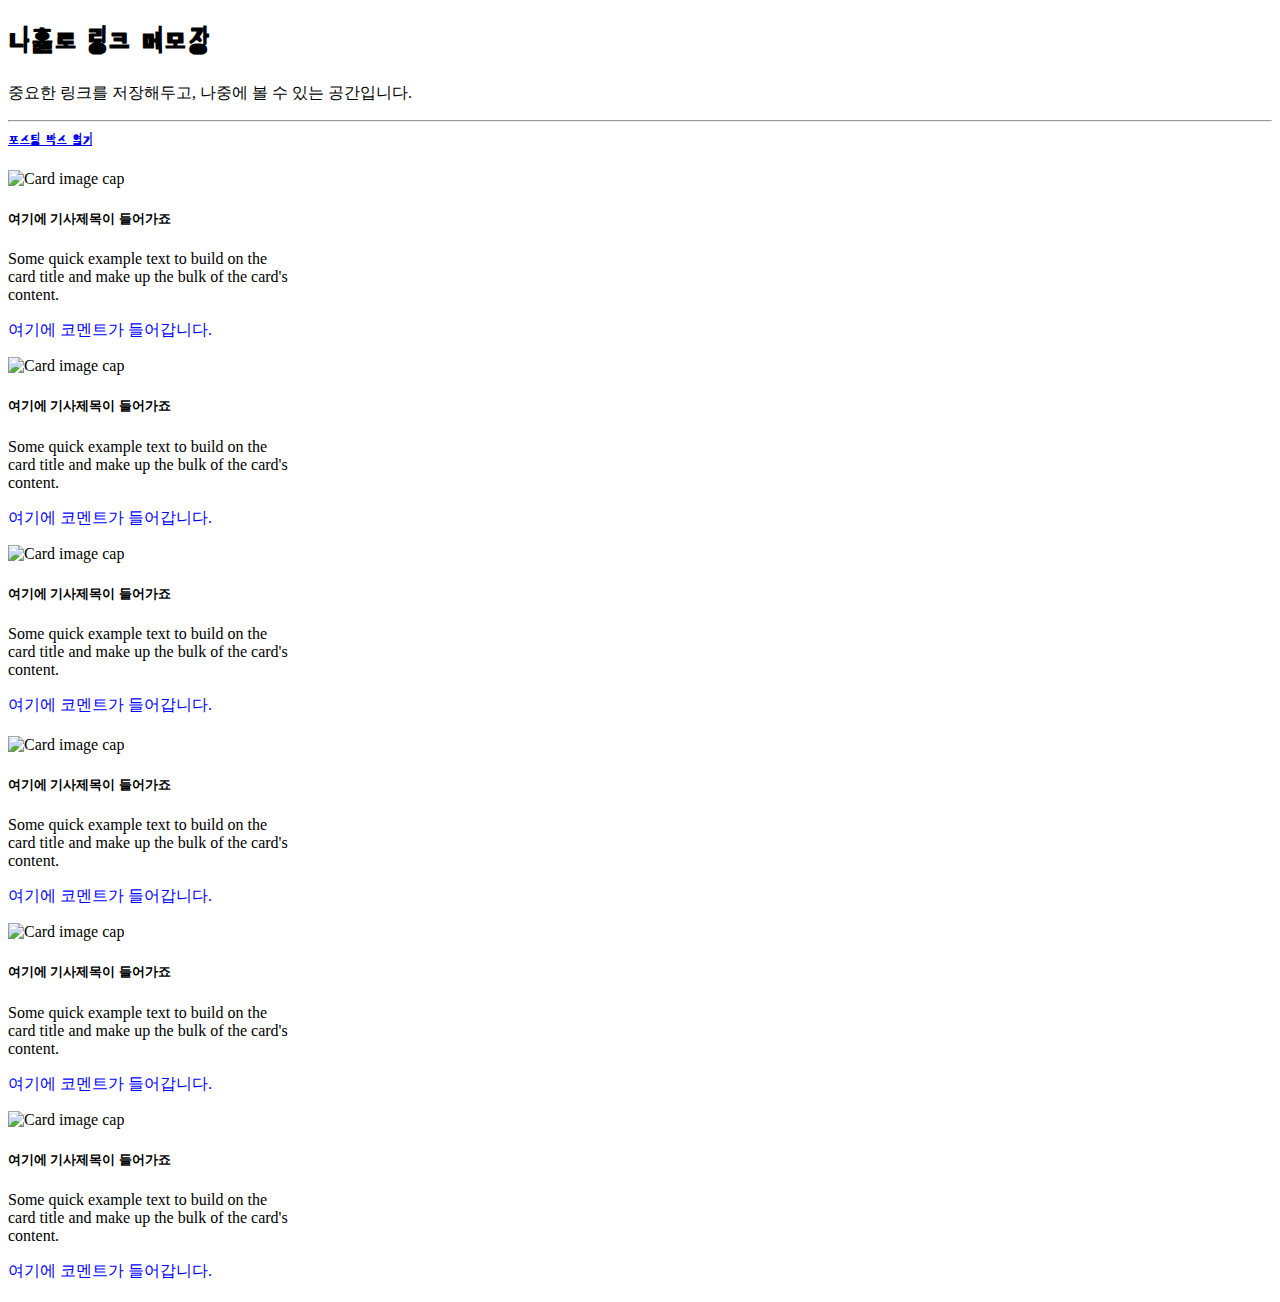
==== class/memo/index.html @ d4c977ca "2주차 화요일" ====
<!DOCTYPE html>
<html lang="ko">
<head>
	<meta charset="utf-8">
	<meta name="viewport" content="width=device-width, initial-scale=1, shrink-to-fit=no">

	<link rel="stylesheet" href="https://stackpath.bootstrapcdn.com/bootstrap/4.1.3/css/bootstrap.min.css" integrity="sha384-MCw98/SFnGE8fJT3GXwEOngsV7Zt27NXFoaoApmYm81iuXoPkFOJwJ8ERdknLPMO" crossorigin="anonymous">

	<link href="https://fonts.googleapis.com/css?family=Kirang+Haerang&display=swap" rel="stylesheet">

	<title>나홀로 링크 메모장</title>

	<style>
		h1 {
			font-family: 'Kirang Haerang', cursive;
		}
		.btn-lg{
			font-family: 'Kirang Haerang', cursive;
		}
		.box {
			border: 3px solid black;
			padding: 30px;
		}
		.card-comment{
			color: blue;
		}
		.form-box{
			margin: 20px auto;
		}
		#post-box{
			display: none;
		}
	</style>
</head>
<body>
	<div class="container">
		<div class="row">
			<div class="col">
				<div class="jumbotron">
			  		<h1 class="display-4">나홀로 링크 메모장</h1>
			  		<p class="lead">중요한 링크를 저장해두고, 나중에 볼 수 있는 공간입니다.</p>
				  	<hr class="my-4">
				  	<a class="btn btn-primary btn-lg" id="toggle_button" href="#" role="button"
				  	onclick="hey()">포스팅 박스 열기</a>
				</div>
			</div>
		</div> 
		<div class="row" id="post-box">
			<div class="offset-3 col-6">
				<form class="box form-box">
					  <div class="form-group">
					    <label for="exampleInputEmail1">아티클URL</label>
					    <input type="email" class="form-control" id="exampleInputEmail1" aria-describedby="emailHelp" placeholder="URL을 입력하세요.">
					  </div>
					  <div class="form-group">
					    <label for="exampleInputPassword1">간단 코멘트</label>
					    <textarea class="form-control" id="exampleInputPassword1" placeholder="코멘트를 입력하세요.">
					    </textarea>
					  </div>
					  <button type="submit" class="btn btn-primary">기사저장</button>
				</form>
			</div>
		</div>

		<div class="row form-box">
			<div class="row">
				<div class="col-4">
					<div class="card" style="width: 18rem;">
					  <img class="card-img-top" src="https://upload.wikimedia.org/wikipedia/ko/d/d4/펭수.jpg" alt="Card image cap">
						 <div class="card-body">
						    <h5 class="card-title">여기에 기사제목이 들어가죠</h5>
						    <p class="card-text">Some quick example text to build on the card title and make up the bulk of the card's content.</p>
						    <p class="card-comment">여기에 코멘트가 들어갑니다.</p>
						 </div>
					</div>
				</div>
				<div class="col-4">
					<div class="card" style="width: 18rem;">
						 <img class="card-img-top" src="https://upload.wikimedia.org/wikipedia/ko/d/d4/펭수.jpg" alt="Card image cap">
						 <div class="card-body">
						    <h5 class="card-title">여기에 기사제목이 들어가죠</h5>
						    <p class="card-text">Some quick example text to build on the card title and make up the bulk of the card's content.</p>
						    <p class="card-comment">여기에 코멘트가 들어갑니다.</p>
						 </div>
					</div>
				</div>
				<div class="col-4">
					<div class="card" style="width: 18rem;">
						<img class="card-img-top" src="https://upload.wikimedia.org/wikipedia/ko/d/d4/펭수.jpg" alt="Card image cap">
						<div class="card-body">
						    <h5 class="card-title">여기에 기사제목이 들어가죠</h5>
						    <p class="card-text">Some quick example text to build on the card title and make up the bulk of the card's content.</p>
						    <p class="card-comment">여기에 코멘트가 들어갑니다.</p>
						</div>
					</div>
				</div>
				</div>
		</div>
		<div class="row form-box">
			<div class="row">
				<div class="col-4">
					<div class="card" style="width: 18rem;">
					  <img class="card-img-top" src="https://upload.wikimedia.org/wikipedia/ko/d/d4/펭수.jpg" alt="Card image cap">
						 <div class="card-body">
						    <h5 class="card-title">여기에 기사제목이 들어가죠</h5>
						    <p class="card-text">Some quick example text to build on the card title and make up the bulk of the card's content.</p>
						    <p class="card-comment">여기에 코멘트가 들어갑니다.</p>
						 </div>
					</div>
				</div>
				<div class="col-4">
					<div class="card" style="width: 18rem;">
						 <img class="card-img-top" src="https://upload.wikimedia.org/wikipedia/ko/d/d4/펭수.jpg" alt="Card image cap">
						 <div class="card-body">
						    <h5 class="card-title">여기에 기사제목이 들어가죠</h5>
						    <p class="card-text">Some quick example text to build on the card title and make up the bulk of the card's content.</p>
						    <p class="card-comment">여기에 코멘트가 들어갑니다.</p>
						 </div>
					</div>
				</div>
				<div class="col-4">
					<div class="card" style="width: 18rem;">
						<img class="card-img-top" src="https://upload.wikimedia.org/wikipedia/ko/d/d4/펭수.jpg" alt="Card image cap">
						<div class="card-body">
						    <h5 class="card-title">여기에 기사제목이 들어가죠</h5>
						    <p class="card-text">Some quick example text to build on the card title and make up the bulk of the card's content.</p>
						    <p class="card-comment">여기에 코멘트가 들어갑니다.</p>
						</div>
					</div>
				</div>
				</div>
		</div>
	</div>



	<script src="https://code.jquery.com/jquery-3.3.1.slim.min.js" integrity="sha384-q8i/X+965DzO0rT7abK41JStQIAqVgRVzpbzo5smXKp4YfRvH+8abtTE1Pi6jizo" crossorigin="anonymous"></script>
	<script src="https://cdnjs.cloudflare.com/ajax/libs/popper.js/1.14.3/umd/popper.min.js" integrity="sha384-ZMP7rVo3mIykV+2+9J3UJ46jBk0WLaUAdn689aCwoqbBJiSnjAK/l8WvCWPIPm49" crossorigin="anonymous"></script>
	<script src="https://stackpath.bootstrapcdn.com/bootstrap/4.1.3/js/bootstrap.min.js" integrity="sha384-ChfqqxuZUCnJSK3+MXmPNIyE6ZbWh2IMqE241rYiqJxyMiZ6OW/JmZQ5stwEULTy" crossorigin="anonymous"></script>

	<script>
		let num = 0;
     	function hey() {
        num = 1 - num;
        if (num ==0) {
          $("#toggle_button").html("포스팅박스 열기");
          $("#post-box").hide();
        } else {
          $("#toggle_button").html("포스팅박스 닫기");
          $("#post-box").show();
        }
      }
	
	</script>
</body>
</html>
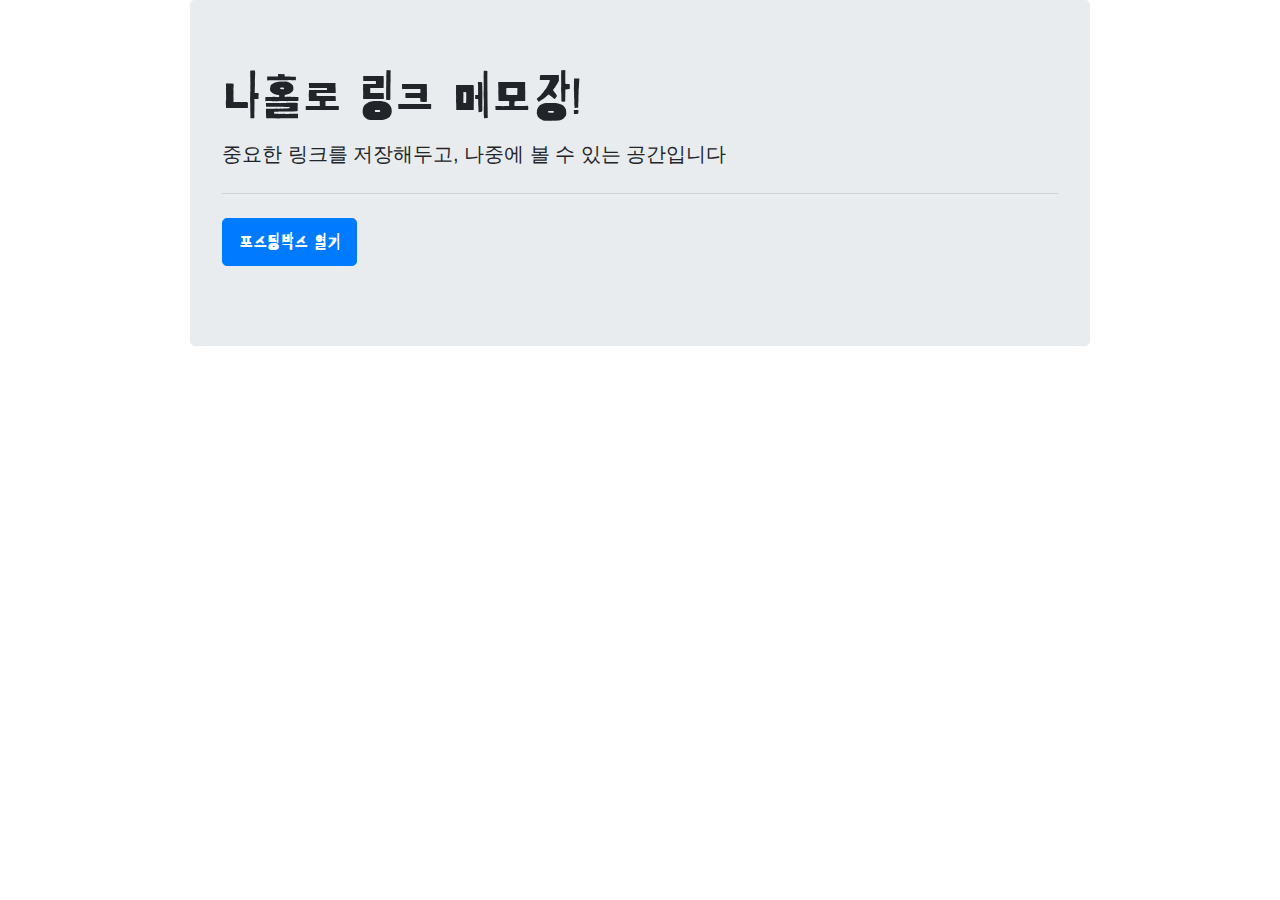
==== commit d73a5181: "나홀로 메모장 "포스팅가져오기 api"" ====
--- a/class/memo/index.html
+++ b/class/memo/index.html
@@ -1,156 +1,150 @@
 <!DOCTYPE html>
-<html lang="ko">
-<head>
-	<meta charset="utf-8">
-	<meta name="viewport" content="width=device-width, initial-scale=1, shrink-to-fit=no">
+<html lang="en">
+  <head>
+    <!-- Webpage Title -->
+    <title>Hello, world!</title>
 
-	<link rel="stylesheet" href="https://stackpath.bootstrapcdn.com/bootstrap/4.1.3/css/bootstrap.min.css" integrity="sha384-MCw98/SFnGE8fJT3GXwEOngsV7Zt27NXFoaoApmYm81iuXoPkFOJwJ8ERdknLPMO" crossorigin="anonymous">
+    <!-- Required meta tags -->
+    <meta charset="utf-8" />
+    <meta
+      name="viewport"
+      content="width=device-width, initial-scale=1, shrink-to-fit=no"
+    />
 
-	<link href="https://fonts.googleapis.com/css?family=Kirang+Haerang&display=swap" rel="stylesheet">
+    <!-- Bootstrap CSS -->
+    <link
+      rel="stylesheet"
+      href="https://maxcdn.bootstrapcdn.com/bootstrap/4.0.0/css/bootstrap.min.css"
+      integrity="sha384-Gn5384xqQ1aoWXA+058RXPxPg6fy4IWvTNh0E263XmFcJlSAwiGgFAW/dAiS6JXm"
+      crossorigin="anonymous"
+    />
 
-	<title>나홀로 링크 메모장</title>
+    <!-- 구글폰트 -->
+    <link href="https://fonts.googleapis.com/css?family=Kirang+Haerang&display=swap" rel="stylesheet">
 
-	<style>
-		h1 {
-			font-family: 'Kirang Haerang', cursive;
-		}
-		.btn-lg{
-			font-family: 'Kirang Haerang', cursive;
-		}
-		.box {
-			border: 3px solid black;
-			padding: 30px;
-		}
-		.card-comment{
-			color: blue;
-		}
-		.form-box{
-			margin: 20px auto;
-		}
-		#post-box{
-			display: none;
-		}
-	</style>
-</head>
-<body>
-	<div class="container">
-		<div class="row">
-			<div class="col">
-				<div class="jumbotron">
-			  		<h1 class="display-4">나홀로 링크 메모장</h1>
-			  		<p class="lead">중요한 링크를 저장해두고, 나중에 볼 수 있는 공간입니다.</p>
-				  	<hr class="my-4">
-				  	<a class="btn btn-primary btn-lg" id="toggle_button" href="#" role="button"
-				  	onclick="hey()">포스팅 박스 열기</a>
-				</div>
-			</div>
-		</div> 
-		<div class="row" id="post-box">
-			<div class="offset-3 col-6">
-				<form class="box form-box">
-					  <div class="form-group">
-					    <label for="exampleInputEmail1">아티클URL</label>
-					    <input type="email" class="form-control" id="exampleInputEmail1" aria-describedby="emailHelp" placeholder="URL을 입력하세요.">
-					  </div>
-					  <div class="form-group">
-					    <label for="exampleInputPassword1">간단 코멘트</label>
-					    <textarea class="form-control" id="exampleInputPassword1" placeholder="코멘트를 입력하세요.">
-					    </textarea>
-					  </div>
-					  <button type="submit" class="btn btn-primary">기사저장</button>
-				</form>
-			</div>
-		</div>
+    <!-- style -->
+    <style type="text/css">
+      h1 {
+        font-family: 'Kirang Haerang', cursive;
+      }
+      .btn-lg{
+        font-family: 'Kirang Haerang', cursive;
+      }
+      .wrap {
+        width: 900px;
+        margin: auto;
+      }
+      .comment {
+        color: blue;
+        font-weight: bold;
+      }
+      .form-post {
+        max-width: 500px;
+        padding: 2rem;
+        margin: 2rem auto;
+        border-color: #e9ecef;
+        border-radius: 0.3rem;
+        border: solid;
+        display: block;
+      }
+      #post-box {
+        display: none;
+      }
+    </style>
+  </head>
+  <body>
+    <div class="wrap">
+      <div class="jumbotron">
+        <h1 class="display-4">나홀로 링크 메모장!</h1>
+        <p class="lead">
+          중요한 링크를 저장해두고, 나중에 볼 수 있는 공간입니다
+        </p>
+        <hr class="my-4" />
+        <p class="lead">
+          <a
+            class="btn btn-primary btn-lg"
+            href="#"
+            role="button"
+            id="toggle_button"
+            onclick="hey()"
+            >포스팅박스 열기</a
+          >
+        </p>
+      </div>
+      <div class="form-post" id="post-box">
+        <div>
+          <div class="form-group">
+            <label for="exampleFormControlInput1">아티클 URL</label>
+            <input class="form-control" placeholder="" />
+          </div>
+          <div class="form-group">
+            <label for="exampleFormControlTextarea1">간단 코멘트</label>
+            <textarea class="form-control" rows="2"></textarea>
+          </div>
+          <button type="button" class="btn btn-primary">기사저장</button>
+        </div>
+      </div>
+      <div class="card-columns" id="cards-box">
+      </div>
+    </div>
 
-		<div class="row form-box">
-			<div class="row">
-				<div class="col-4">
-					<div class="card" style="width: 18rem;">
-					  <img class="card-img-top" src="https://upload.wikimedia.org/wikipedia/ko/d/d4/펭수.jpg" alt="Card image cap">
-						 <div class="card-body">
-						    <h5 class="card-title">여기에 기사제목이 들어가죠</h5>
-						    <p class="card-text">Some quick example text to build on the card title and make up the bulk of the card's content.</p>
-						    <p class="card-comment">여기에 코멘트가 들어갑니다.</p>
-						 </div>
-					</div>
-				</div>
-				<div class="col-4">
-					<div class="card" style="width: 18rem;">
-						 <img class="card-img-top" src="https://upload.wikimedia.org/wikipedia/ko/d/d4/펭수.jpg" alt="Card image cap">
-						 <div class="card-body">
-						    <h5 class="card-title">여기에 기사제목이 들어가죠</h5>
-						    <p class="card-text">Some quick example text to build on the card title and make up the bulk of the card's content.</p>
-						    <p class="card-comment">여기에 코멘트가 들어갑니다.</p>
-						 </div>
-					</div>
-				</div>
-				<div class="col-4">
-					<div class="card" style="width: 18rem;">
-						<img class="card-img-top" src="https://upload.wikimedia.org/wikipedia/ko/d/d4/펭수.jpg" alt="Card image cap">
-						<div class="card-body">
-						    <h5 class="card-title">여기에 기사제목이 들어가죠</h5>
-						    <p class="card-text">Some quick example text to build on the card title and make up the bulk of the card's content.</p>
-						    <p class="card-comment">여기에 코멘트가 들어갑니다.</p>
-						</div>
-					</div>
-				</div>
-				</div>
-		</div>
-		<div class="row form-box">
-			<div class="row">
-				<div class="col-4">
-					<div class="card" style="width: 18rem;">
-					  <img class="card-img-top" src="https://upload.wikimedia.org/wikipedia/ko/d/d4/펭수.jpg" alt="Card image cap">
-						 <div class="card-body">
-						    <h5 class="card-title">여기에 기사제목이 들어가죠</h5>
-						    <p class="card-text">Some quick example text to build on the card title and make up the bulk of the card's content.</p>
-						    <p class="card-comment">여기에 코멘트가 들어갑니다.</p>
-						 </div>
-					</div>
-				</div>
-				<div class="col-4">
-					<div class="card" style="width: 18rem;">
-						 <img class="card-img-top" src="https://upload.wikimedia.org/wikipedia/ko/d/d4/펭수.jpg" alt="Card image cap">
-						 <div class="card-body">
-						    <h5 class="card-title">여기에 기사제목이 들어가죠</h5>
-						    <p class="card-text">Some quick example text to build on the card title and make up the bulk of the card's content.</p>
-						    <p class="card-comment">여기에 코멘트가 들어갑니다.</p>
-						 </div>
-					</div>
-				</div>
-				<div class="col-4">
-					<div class="card" style="width: 18rem;">
-						<img class="card-img-top" src="https://upload.wikimedia.org/wikipedia/ko/d/d4/펭수.jpg" alt="Card image cap">
-						<div class="card-body">
-						    <h5 class="card-title">여기에 기사제목이 들어가죠</h5>
-						    <p class="card-text">Some quick example text to build on the card title and make up the bulk of the card's content.</p>
-						    <p class="card-comment">여기에 코멘트가 들어갑니다.</p>
-						</div>
-					</div>
-				</div>
-				</div>
-		</div>
-	</div>
+    <!-- JS -->
+    <script src="https://ajax.googleapis.com/ajax/libs/jquery/3.4.1/jquery.min.js"></script>
+    <script
+      src="https://cdnjs.cloudflare.com/ajax/libs/popper.js/1.12.9/umd/popper.min.js"
+      integrity="sha384-ApNbgh9B+Y1QKtv3Rn7W3mgPxhU9K/ScQsAP7hUibX39j7fakFPskvXusvfa0b4Q"
+      crossorigin="anonymous"
+    ></script>
+    <script
+      src="https://maxcdn.bootstrapcdn.com/bootstrap/4.0.0/js/bootstrap.min.js"
+      integrity="sha384-JZR6Spejh4U02d8jOt6vLEHfe/JQGiRRSQQxSfFWpi1MquVdAyjUar5+76PVCmYl"
+      crossorigin="anonymous"
+    ></script>
 
-
-
-	<script src="https://code.jquery.com/jquery-3.3.1.slim.min.js" integrity="sha384-q8i/X+965DzO0rT7abK41JStQIAqVgRVzpbzo5smXKp4YfRvH+8abtTE1Pi6jizo" crossorigin="anonymous"></script>
-	<script src="https://cdnjs.cloudflare.com/ajax/libs/popper.js/1.14.3/umd/popper.min.js" integrity="sha384-ZMP7rVo3mIykV+2+9J3UJ46jBk0WLaUAdn689aCwoqbBJiSnjAK/l8WvCWPIPm49" crossorigin="anonymous"></script>
-	<script src="https://stackpath.bootstrapcdn.com/bootstrap/4.1.3/js/bootstrap.min.js" integrity="sha384-ChfqqxuZUCnJSK3+MXmPNIyE6ZbWh2IMqE241rYiqJxyMiZ6OW/JmZQ5stwEULTy" crossorigin="anonymous"></script>
-
-	<script>
-		let num = 0;
-     	function hey() {
-        num = 1 - num;
-        if (num ==0) {
+    <script>
+      let count = 1;
+      function hey() {
+        count = 1 - count;
+        if (count == 0) {
+          $("#toggle_button").html("포스팅박스 닫기");
+          $("#post-box").show();
+        } else {
           $("#toggle_button").html("포스팅박스 열기");
           $("#post-box").hide();
-        } else {
-          $("#toggle_button").html("포스팅박스 닫기");
-          $("#post-box").show();
         }
       }
-	
-	</script>
-</body>
+
+      $(document).ready(function(){
+        $('#cards-box').html('');
+        listing();
+      });
+
+      function listing() {
+        $.ajax({
+          type: "GET",
+          url: "http://spartacodingclub.shop/post",
+          data: {},
+          success: function(response){
+             let articles = response['articles'];
+             for (let i = 0; i < articles.length; i++) {
+               make_card(articles[i]['comment'],articles[i]['desc'],articles[i]['image'],articles[i]['title'],articles[i]['url'])
+             }
+          }
+        })
+      }
+
+      function make_card(comment, desc, image, title, url) {
+        let temp_html = '<div class="card">\
+          <img class="card-img-top" src="'+image+'" alt="Card image cap">\
+          <div class="card-body">\
+            <a href="'+url+'" class="card-title">'+title+'</a>\
+            <p class="card-text">'+desc+'</p>\
+            <p class="card-text comment">'+comment+'</p>\
+          </div>\
+        </div>';
+        $('#cards-box').append(temp_html);
+      }
+    </script>
+
+  </body>
 </html>